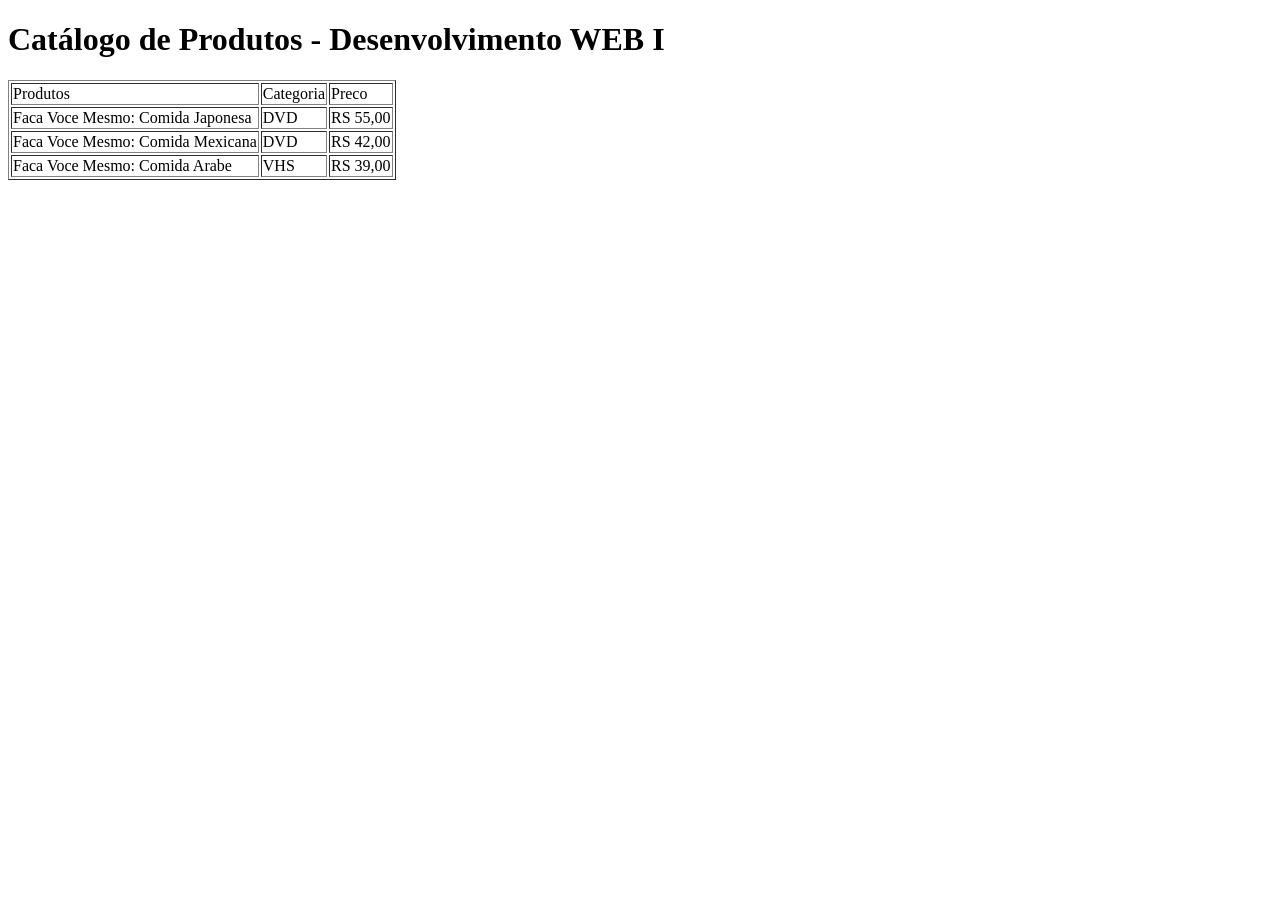
==== index.html @ c05bb383 "Update index.html" ====
<!DOCTYPE html>
<html>
    <head>
    <meta charset="UTF-8">
    <meta http-equiv="X-UA-Compatible" content="IE=edge">
    <title>Teste</title>
  </head>
  <body>
    <h1>Catálogo de Produtos - Desenvolvimento WEB I</h1>
    <table border="1">
      <tbody><tr>
        <td>Produtos</td>
        <td>Categoria</td>
        <td>Preco</td>
      </tr>
      <tr>
        <td>Faca Voce Mesmo: Comida Japonesa</td>
        <td>DVD</td>
        <td>RS 55,00</td>
      </tr>
      <tr>
        <td>Faca Voce Mesmo: Comida Mexicana</td>
        <td>DVD</td>
        <td>RS 42,00</td>
      </tr>
      <tr>
        <td>Faca Voce Mesmo: Comida Arabe</td>
        <td>VHS</td>
        <td>RS 39,00</td>
      </tr>
    </tbody></table>
    <br>
  </body>
</html>
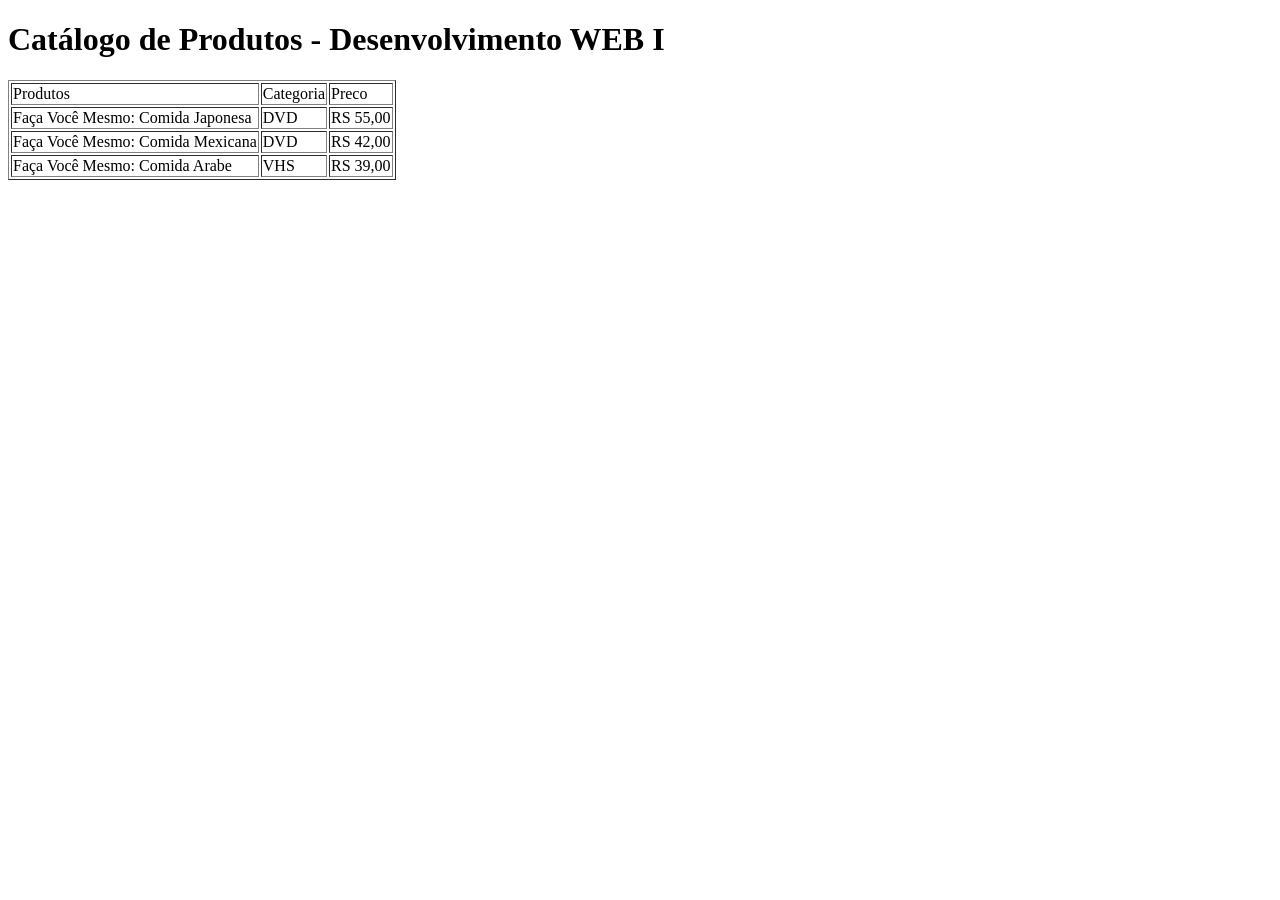
==== commit e8d55d38: "Update index.html" ====
--- a/index.html
+++ b/index.html
@@ -14,17 +14,17 @@
         <td>Preco</td>
       </tr>
       <tr>
-        <td>Faca Voce Mesmo: Comida Japonesa</td>
+        <td>Faça Você Mesmo: Comida Japonesa</td>
         <td>DVD</td>
         <td>RS 55,00</td>
       </tr>
       <tr>
-        <td>Faca Voce Mesmo: Comida Mexicana</td>
+        <td>Faça Você Mesmo: Comida Mexicana</td>
         <td>DVD</td>
         <td>RS 42,00</td>
       </tr>
       <tr>
-        <td>Faca Voce Mesmo: Comida Arabe</td>
+        <td>Faça Você Mesmo: Comida Arabe</td>
         <td>VHS</td>
         <td>RS 39,00</td>
       </tr>
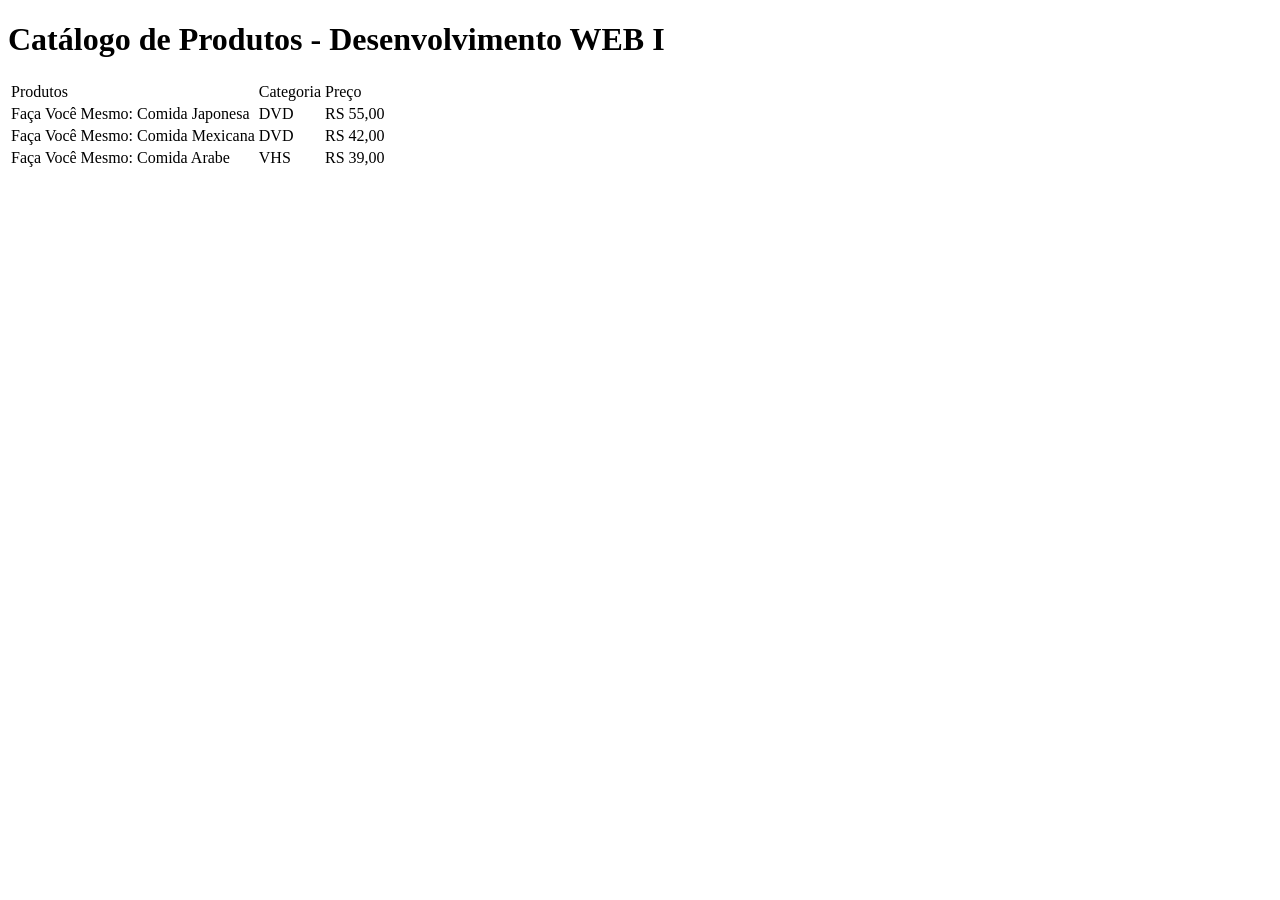
==== commit d355291b: "Update index.html" ====
--- a/index.html
+++ b/index.html
@@ -3,15 +3,16 @@
     <head>
     <meta charset="UTF-8">
     <meta http-equiv="X-UA-Compatible" content="IE=edge">
-    <title>Teste</title>
+    <link rel="stylesheet" type="text/css" href="style.css">
+    <title>Teste do Site</title>
   </head>
   <body>
     <h1>Catálogo de Produtos - Desenvolvimento WEB I</h1>
-    <table border="1">
+    <table>
       <tbody><tr>
-        <td>Produtos</td>
-        <td>Categoria</td>
-        <td>Preco</td>
+        <td id="cabeçalho">Produtos</td>
+        <td id="cabeçalho">Categoria</td>
+        <td id="cabeçalho">Preço</td>
       </tr>
       <tr>
         <td>Faça Você Mesmo: Comida Japonesa</td>
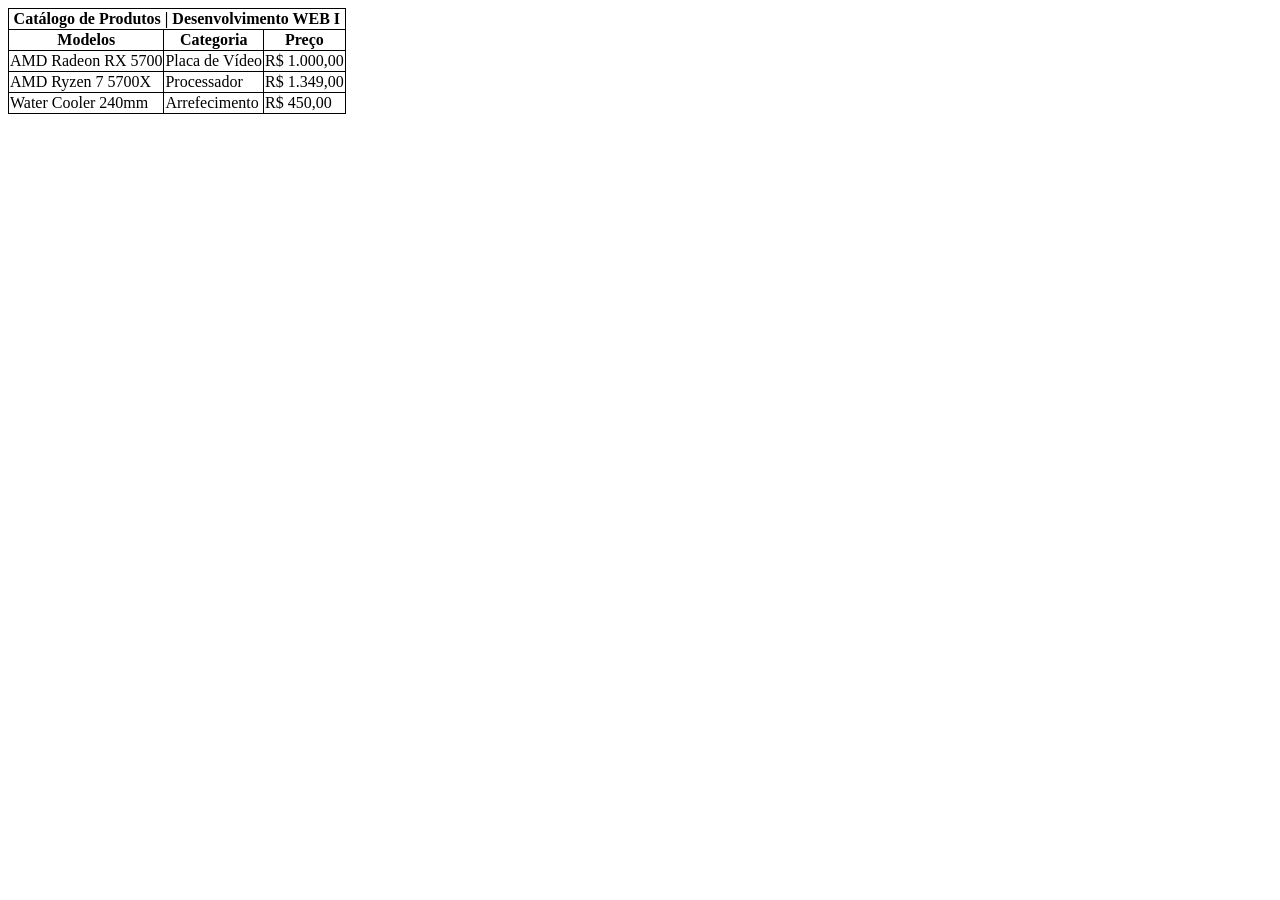
==== commit 30982464: "Update index.html" ====
--- a/index.html
+++ b/index.html
@@ -1,35 +1,37 @@
 <!DOCTYPE html>
-<html>
-    <head>
+<html lang="pt-BR">
+<head>
     <meta charset="UTF-8">
     <meta http-equiv="X-UA-Compatible" content="IE=edge">
-    <link rel="stylesheet" type="text/css" href="style.css">
-    <title>Teste do Site</title>
-  </head>
-  <body>
-    <h1>Catálogo de Produtos - Desenvolvimento WEB I</h1>
+    <meta name="viewport" content="width=device-width, initial-scale=1.0">
+    <title>Document</title>
+    <link rel="stylesheet" type="text/css" href="style.css" media="screen" />
+</head>
+<body>
     <table>
       <tbody><tr>
-        <td id="cabeçalho">Produtos</td>
-        <td id="cabeçalho">Categoria</td>
-        <td id="cabeçalho">Preço</td>
+        <th colspan="3" class="tituloColuna">Catálogo de Produtos | Desenvolvimento WEB I</th>
       </tr>
       <tr>
-        <td>Faça Você Mesmo: Comida Japonesa</td>
-        <td>DVD</td>
-        <td>RS 55,00</td>
+          <th colspan="1" class="subTituloColuna">Modelos</th>
+          <th colspan="1" class="subTituloColuna">Categoria</th>
+          <th colspan="1" class="subTituloColuna">Preço</th>
+        </tr>
+      <tr>
+        <td>AMD Radeon RX 5700</td>
+        <td>Placa de Vídeo</td>
+        <td>R$ 1.000,00</td>
       </tr>
       <tr>
-        <td>Faça Você Mesmo: Comida Mexicana</td>
-        <td>DVD</td>
-        <td>RS 42,00</td>
+        <td>AMD Ryzen 7 5700X</td>
+        <td>Processador</td>
+        <td>R$ 1.349,00</td>
       </tr>
       <tr>
-        <td>Faça Você Mesmo: Comida Arabe</td>
-        <td>VHS</td>
-        <td>RS 39,00</td>
+        <td>Water Cooler 240mm</td>
+        <td>Arrefecimento</td>
+        <td>R$ 450,00</td>
       </tr>
-    </tbody></table>
-    <br>
+    </tbody></table> 
   </body>
 </html>
--- a/style.css
+++ b/style.css
@@ -0,0 +1,14 @@
+h1 {
+    background-color: black;
+    color:azure; 
+}
+
+td#cabeçalho {
+    background-color: gray;
+
+}
+
+table, th, td  {
+    border-collapse: collapse;
+    border: 1px solid black;
+}
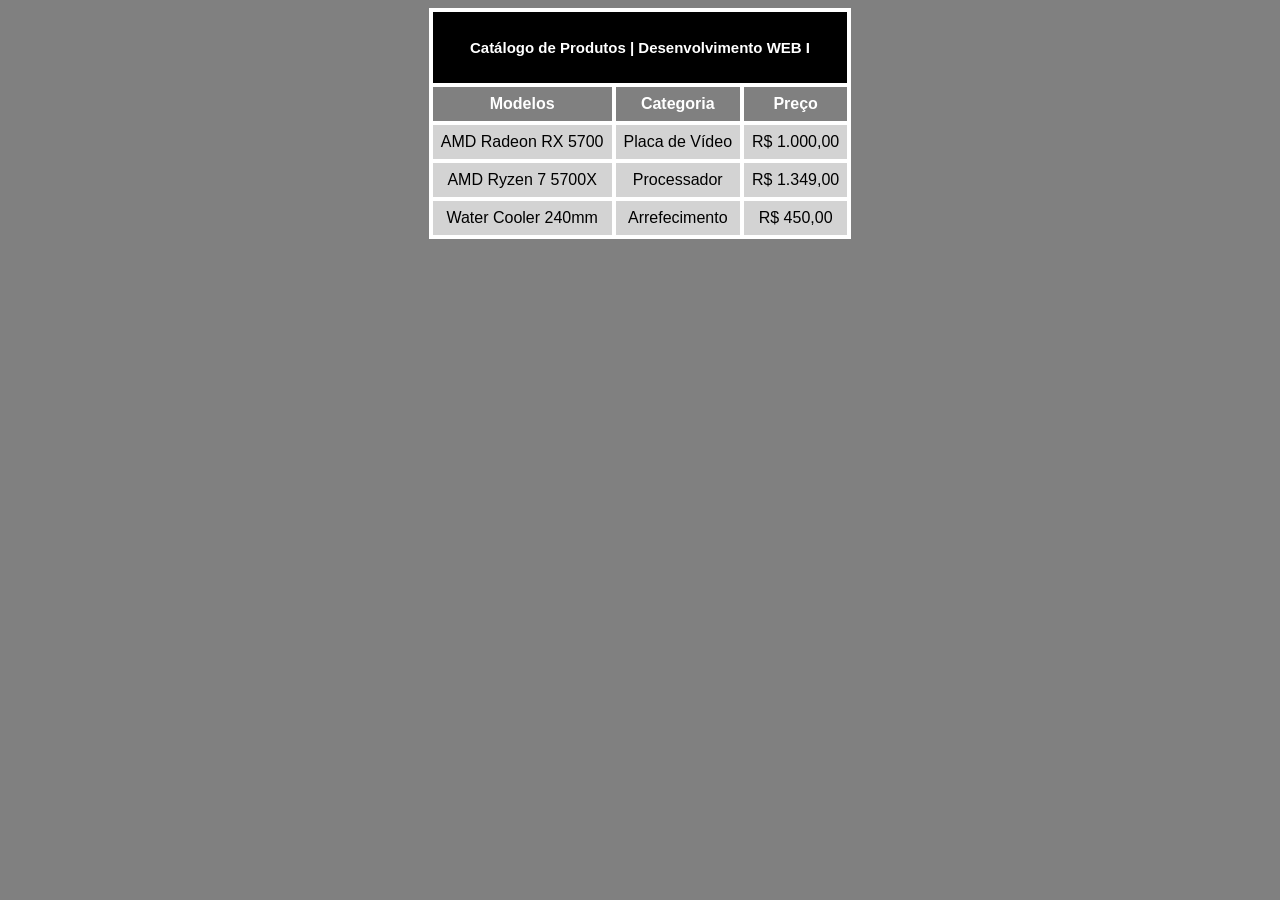
==== commit cb467c83: "Add files via upload" ====
--- a/index.html
+++ b/index.html
@@ -1,37 +1,39 @@
-<!DOCTYPE html>
-<html lang="pt-BR">
-<head>
-    <meta charset="UTF-8">
-    <meta http-equiv="X-UA-Compatible" content="IE=edge">
-    <meta name="viewport" content="width=device-width, initial-scale=1.0">
-    <title>Document</title>
-    <link rel="stylesheet" type="text/css" href="style.css" media="screen" />
-</head>
-<body>
-    <table>
-      <tbody><tr>
-        <th colspan="3" class="tituloColuna">Catálogo de Produtos | Desenvolvimento WEB I</th>
-      </tr>
-      <tr>
-          <th colspan="1" class="subTituloColuna">Modelos</th>
-          <th colspan="1" class="subTituloColuna">Categoria</th>
-          <th colspan="1" class="subTituloColuna">Preço</th>
-        </tr>
-      <tr>
-        <td>AMD Radeon RX 5700</td>
-        <td>Placa de Vídeo</td>
-        <td>R$ 1.000,00</td>
-      </tr>
-      <tr>
-        <td>AMD Ryzen 7 5700X</td>
-        <td>Processador</td>
-        <td>R$ 1.349,00</td>
-      </tr>
-      <tr>
-        <td>Water Cooler 240mm</td>
-        <td>Arrefecimento</td>
-        <td>R$ 450,00</td>
-      </tr>
-    </tbody></table> 
-  </body>
-</html>
+<!DOCTYPE html>
+<html lang="en">
+<head>
+    <meta charset="UTF-8">
+    <meta http-equiv="X-UA-Compatible" content="IE=edge">
+    <meta name="viewport" content="width=device-width, initial-scale=1.0">
+    <title>Atividade WEB I</title>
+    <link rel="stylesheet" type="text/css" href="style.css" media="screen" />
+</head>
+<body>
+    <table>
+      <tbody><tr>
+        <th colspan="3" class="titulo">Catálogo de Produtos | Desenvolvimento WEB I</th>
+      </tr>
+      <tr>
+          <th colspan="1" class="subTi">Modelos</th>
+          <th colspan="1" class="subTi">Categoria</th>
+          <th colspan="1" class="subTi">Preço</th>
+        </tr>
+      <tr>
+        <td>AMD Radeon RX 5700</td>
+        <td>Placa de Vídeo</td>
+        <td>R$ 1.000,00</td>
+      </tr>
+      <tr>
+        <td>AMD Ryzen 7 5700X</td>
+        <td>Processador</td>
+        <td>R$ 1.349,00</td>
+      </tr>
+      <tr>
+        <td>Water Cooler 240mm</td>
+        <td>Arrefecimento</td>
+        <td>R$ 450,00</td>
+      </tr>
+    </tbody></table>
+  
+  
+  </body>
+</html>
--- a/style.css
+++ b/style.css
@@ -1,14 +1,49 @@
-h1 {
-    background-color: black;
-    color:azure; 
-}
-
-td#cabeçalho {
-    background-color: gray;
-
-}
-
-table, th, td  {
-    border-collapse: collapse;
-    border: 1px solid black;
-}
+body {
+    font-family: Arial, sans-serif;
+    background-color: gray;
+}
+
+table {
+    border-collapse: collapse;
+    width: 100%;
+    max-width: 400px;
+    margin: 0 auto;
+    white-space: nowrap;
+}
+
+tbody {
+    display: table-row-group;
+    vertical-align: middle;
+    border-color: inherit;
+}
+
+tr {
+    display: table-row;
+    vertical-align: inherit;
+    border-color: inherit;
+}
+
+th {
+    background-color: darkgray;
+    color: white;
+    border: 4px solid white;
+    padding: 8px;
+    text-align: center;
+}
+
+.titulo {
+    background-color: black;
+    height: 55px;
+    font-size: 15px;
+}
+
+.subTi {
+    background-color: grey; 
+}
+
+td {
+    border: 4px solid white;
+    padding: 8px;
+    text-align: center;
+    background-color: lightgray;
+}
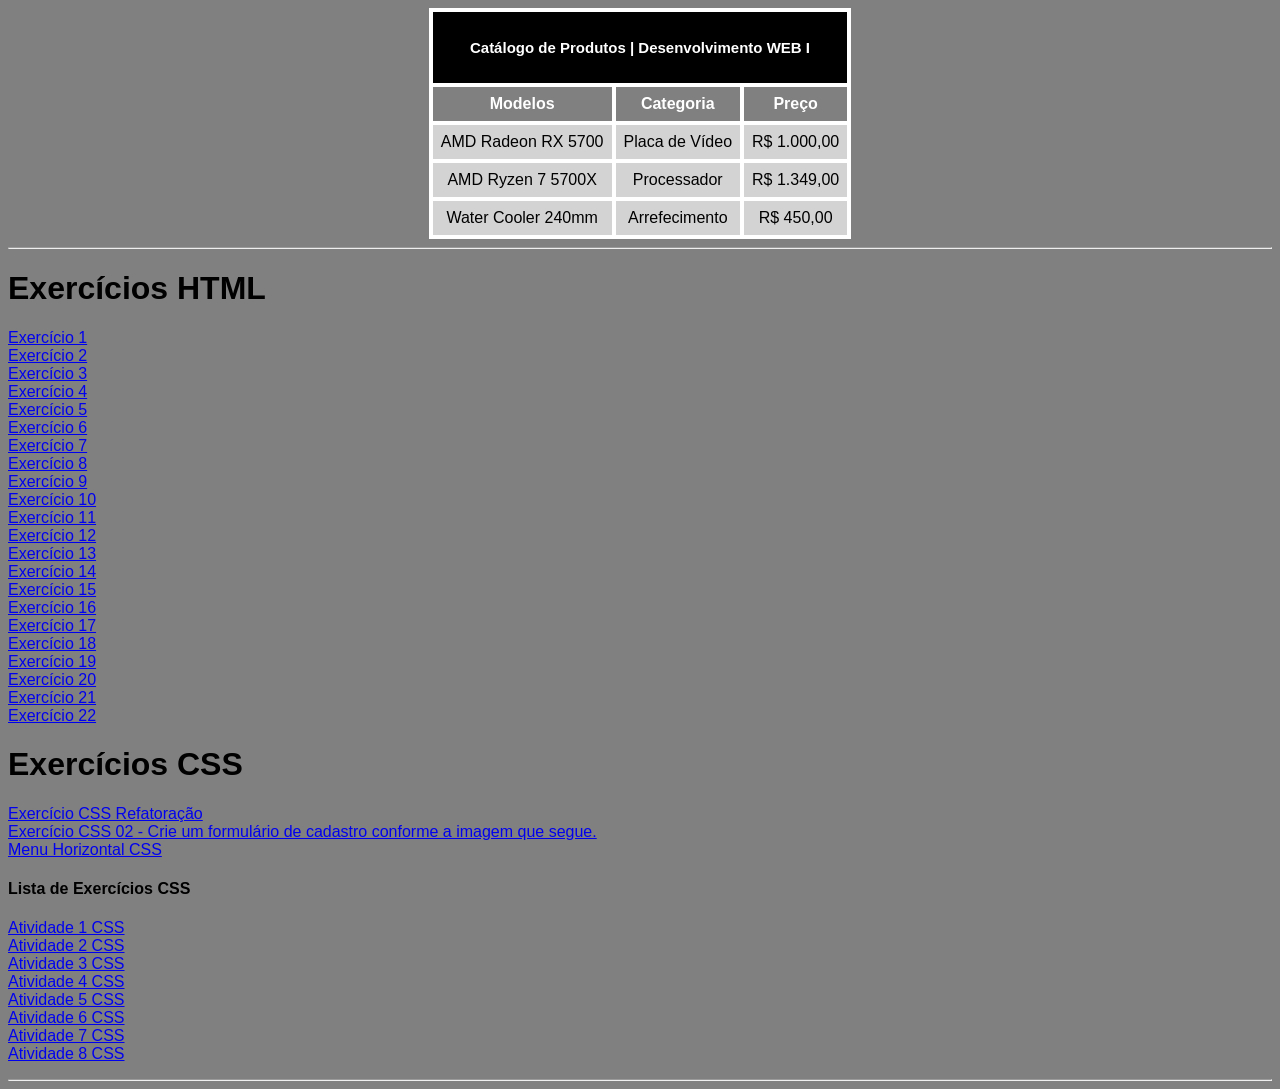
==== commit ff8954d4: "Add files via upload" ====
--- a/index.html
+++ b/index.html
@@ -33,7 +33,47 @@
         <td>R$ 450,00</td>
       </tr>
     </tbody></table>
-  
-  
+    <hr>
+    <h1>Exercícios HTML</h1>
+    <p>
+      <a href="ativ01.html" target="_blank">Exercício 1</a><br>
+      <a href="ativ02.html" target="_blank">Exercício 2</a><br>
+      <a href="ativ03.html" target="_blank">Exercício 3</a><br>
+      <a href="ativ04.html" target="_blank">Exercício 4</a><br>
+      <a href="ativ05.html" target="_blank">Exercício 5</a><br>
+      <a href="ativ06.html" target="_blank">Exercício 6</a><br>
+      <a href="ativ07.html" target="_blank">Exercício 7</a><br>
+      <a href="ativ08.html" target="_blank">Exercício 8</a><br>
+      <a href="ativ09.html" target="_blank">Exercício 9</a><br>
+      <a href="ativ10.html" target="_blank">Exercício 10</a><br>
+      <a href="ativ11.html" target="_blank">Exercício 11</a><br>
+      <a href="ativ12.html" target="_blank">Exercício 12</a><br>
+      <a href="ativ13.html" target="_blank">Exercício 13</a><br>
+      <a href="ativ14.html" target="_blank">Exercício 14</a><br>
+      <a href="ativ15.html" target="_blank">Exercício 15</a><br>
+      <a href="ativ16.html" target="_blank">Exercício 16</a><br>
+      <a href="ativ17.html" target="_blank">Exercício 17</a><br>
+      <a href="ativ18.html" target="_blank">Exercício 18</a><br>
+      <a href="ativ19.html" target="_blank">Exercício 19</a><br>
+      <a href="ativ20.html" target="_blank">Exercício 20</a><br>
+      <a href="ativ21.html" target="_blank">Exercício 21</a><br>
+      <a href="ativ22.html" target="_blank">Exercício 22</a>
+    </p>
+    <h1>Exercícios CSS</h1>
+    <p>
+      <a href="ex1refatoracaocss.html" target="_blank">Exercício CSS Refatoração</a><br>
+      <a href="ex2formulariocss.html" target="_blank">Exercício CSS 02 - Crie um formulário de cadastro conforme a imagem que segue.</a><br>
+      <a href="menu.html" target="_blank">Menu Horizontal CSS</a><br>
+      <h4>Lista de Exercícios CSS</h4>
+      <a href="ex1.html" target="_blank">Atividade 1 CSS</a><br>
+      <a href="ex2.html" target="_blank">Atividade 2 CSS</a><br>
+      <a href="ex3.html" target="_blank">Atividade 3 CSS</a><br>
+      <a href="ex4.html" target="_blank">Atividade 4 CSS</a><br>
+      <a href="ex5.html" target="_blank">Atividade 5 CSS</a><br>
+      <a href="ex6.html" target="_blank">Atividade 6 CSS</a><br>
+      <a href="ex7.html" target="_blank">Atividade 7 CSS</a><br>
+      <a href="ex8.html" target="_blank">Atividade 8 CSS</a>
+    </p>
+    <hr>
   </body>
 </html>
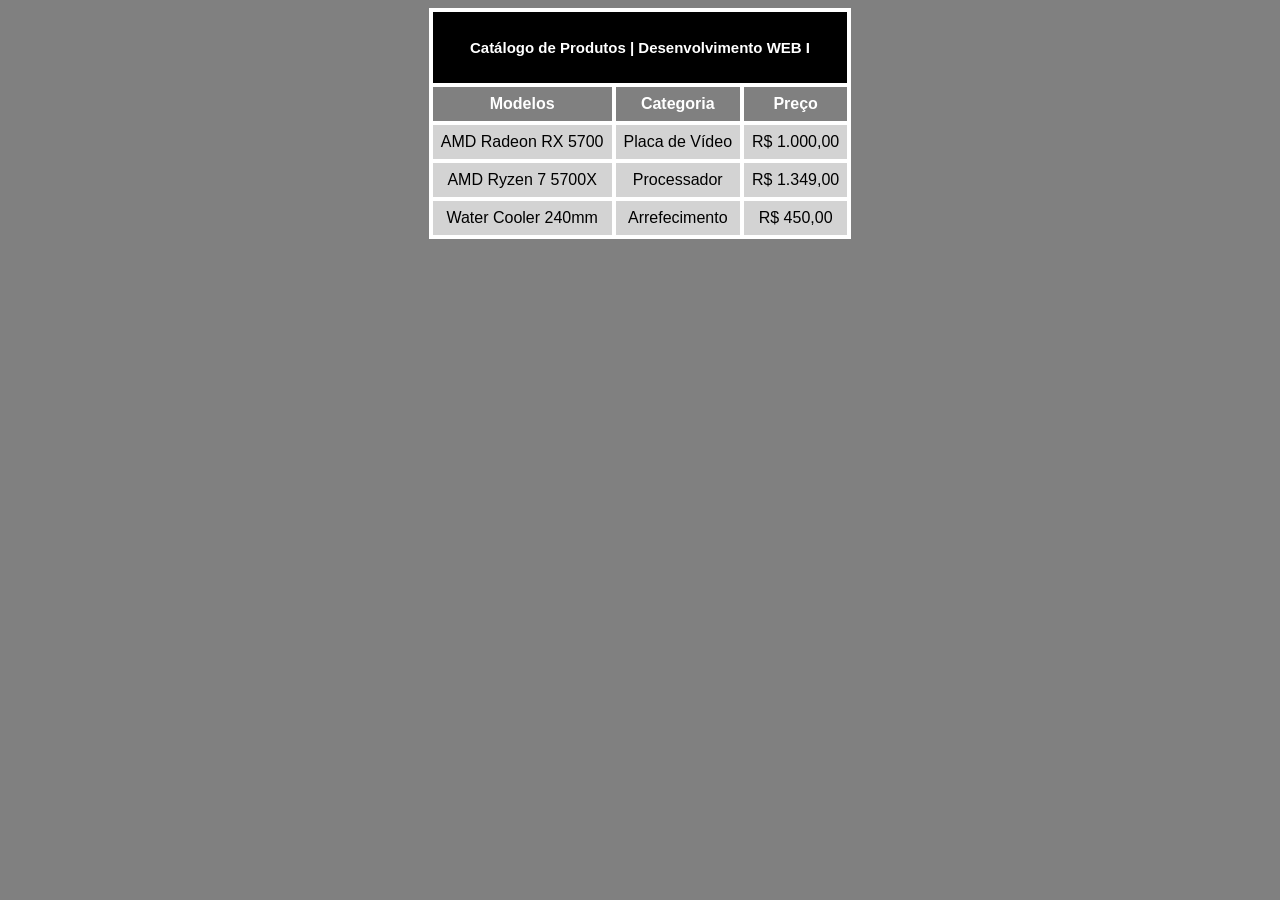
==== commit a11a449b: "Update index.html" ====
--- a/index.html
+++ b/index.html
@@ -33,47 +33,5 @@
         <td>R$ 450,00</td>
       </tr>
     </tbody></table>
-    <hr>
-    <h1>Exercícios HTML</h1>
-    <p>
-      <a href="ativ01.html" target="_blank">Exercício 1</a><br>
-      <a href="ativ02.html" target="_blank">Exercício 2</a><br>
-      <a href="ativ03.html" target="_blank">Exercício 3</a><br>
-      <a href="ativ04.html" target="_blank">Exercício 4</a><br>
-      <a href="ativ05.html" target="_blank">Exercício 5</a><br>
-      <a href="ativ06.html" target="_blank">Exercício 6</a><br>
-      <a href="ativ07.html" target="_blank">Exercício 7</a><br>
-      <a href="ativ08.html" target="_blank">Exercício 8</a><br>
-      <a href="ativ09.html" target="_blank">Exercício 9</a><br>
-      <a href="ativ10.html" target="_blank">Exercício 10</a><br>
-      <a href="ativ11.html" target="_blank">Exercício 11</a><br>
-      <a href="ativ12.html" target="_blank">Exercício 12</a><br>
-      <a href="ativ13.html" target="_blank">Exercício 13</a><br>
-      <a href="ativ14.html" target="_blank">Exercício 14</a><br>
-      <a href="ativ15.html" target="_blank">Exercício 15</a><br>
-      <a href="ativ16.html" target="_blank">Exercício 16</a><br>
-      <a href="ativ17.html" target="_blank">Exercício 17</a><br>
-      <a href="ativ18.html" target="_blank">Exercício 18</a><br>
-      <a href="ativ19.html" target="_blank">Exercício 19</a><br>
-      <a href="ativ20.html" target="_blank">Exercício 20</a><br>
-      <a href="ativ21.html" target="_blank">Exercício 21</a><br>
-      <a href="ativ22.html" target="_blank">Exercício 22</a>
-    </p>
-    <h1>Exercícios CSS</h1>
-    <p>
-      <a href="ex1refatoracaocss.html" target="_blank">Exercício CSS Refatoração</a><br>
-      <a href="ex2formulariocss.html" target="_blank">Exercício CSS 02 - Crie um formulário de cadastro conforme a imagem que segue.</a><br>
-      <a href="menu.html" target="_blank">Menu Horizontal CSS</a><br>
-      <h4>Lista de Exercícios CSS</h4>
-      <a href="ex1.html" target="_blank">Atividade 1 CSS</a><br>
-      <a href="ex2.html" target="_blank">Atividade 2 CSS</a><br>
-      <a href="ex3.html" target="_blank">Atividade 3 CSS</a><br>
-      <a href="ex4.html" target="_blank">Atividade 4 CSS</a><br>
-      <a href="ex5.html" target="_blank">Atividade 5 CSS</a><br>
-      <a href="ex6.html" target="_blank">Atividade 6 CSS</a><br>
-      <a href="ex7.html" target="_blank">Atividade 7 CSS</a><br>
-      <a href="ex8.html" target="_blank">Atividade 8 CSS</a>
-    </p>
-    <hr>
   </body>
-</html>+</html>
